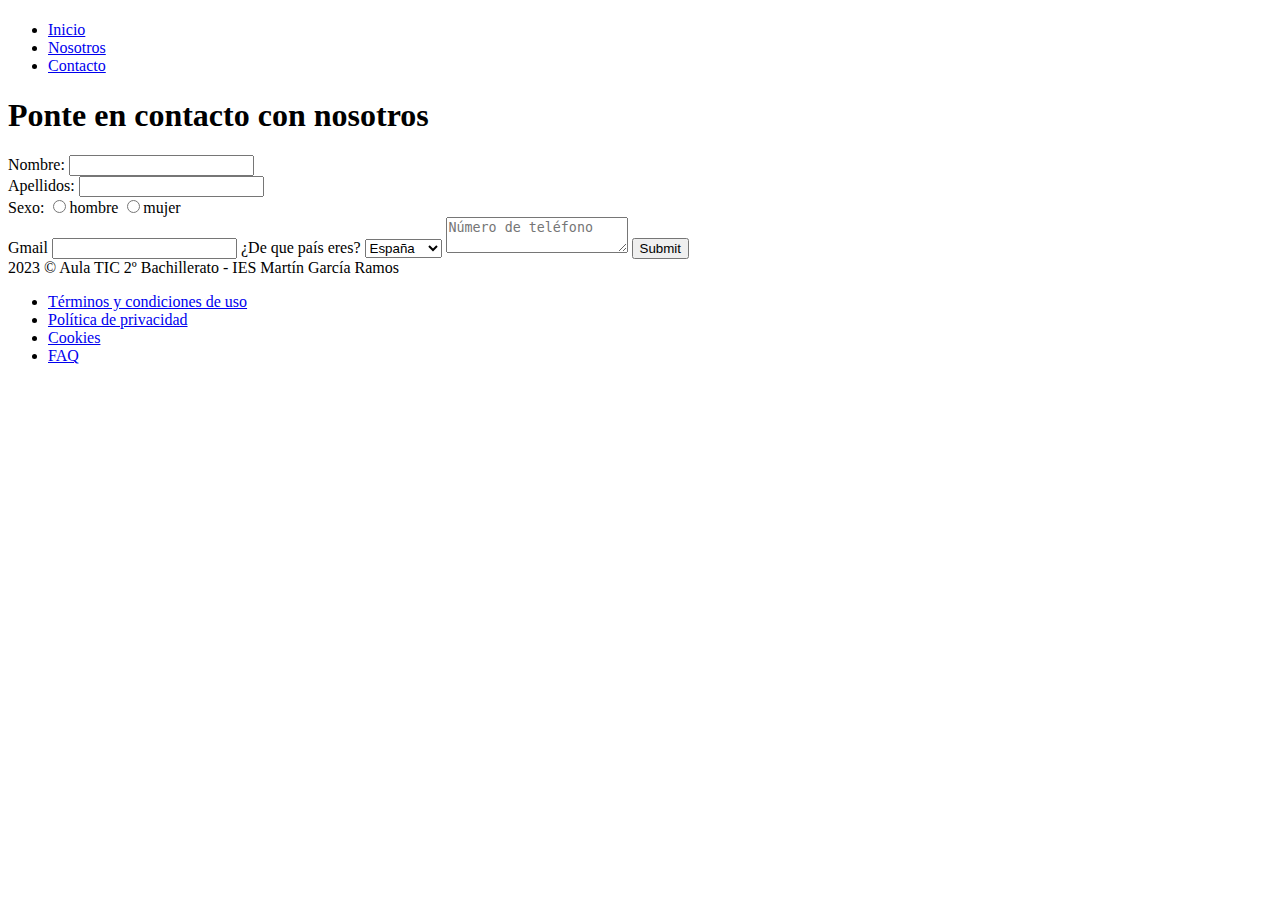
==== contacto.html @ 5c257dd4 "Update contacto.html" ====
<!DOCTYPE html>
<html lang="es">

<head>
<meta charset="utf-8">
<meta name="description" content="trabajo">
<title> 155 </title>
<link rel="stylesheet" href="./CCS/estilo.css">
</head>

<body>
<header>
        <h1 id="titulo"> </h1>
    <nav id="menuPrincipal">
        <ul>  
                <li><a class="enlaceMenuPrincipal" href="./index.html">Inicio</a></li>
                <li><a class="enlaceMenuPrincipal" href="./nosotros.html">Nosotros</a></li>
                <li><a class="enlaceMenuPrincipal" href="./contacto.html">Contacto</a></li>
               
        </ul>
    </nav>
    </header>
<main>
<h1>Ponte en contacto con nosotros</h1>

<form name="formulario" action="" method="get" >

<label for="nombre" class="col-sm-4">Nombre: </label>

<input type="text" name="nombre" maxlength="50" id="nombre" class="col-sm-6"/>

<div class="clearfix"></div>

<label for="apellidos" class="col-sm-4">Apellidos:</label> <input type="text" name="apellidos" id="apellidos" class="col-sm-6"/>

<div class="clearfix"></div>

<label for="sexo" class="col-sm-4">Sexo: </label>

<span class="col-sm-4"><input type="radio" name="sexo" value="h" id="h"/><label for="">hombre</label></span> <span class="col-sm-4"><input type="radio" name="sexo" value="n" id="sexo"/><label for="sexo">mujer</label></span>

<div class="clearfix"></div>

<label for="Gmail" class="col-sm-4">Gmail</label>

<input type="text" name="Gmail" id="Gmail" maxlength="108" class="col-sm-8

<div class="clearfix"></div>

<label for="¿De que país eres?" class="col-sm-4">¿De que país eres?</label>

<select name="¿De que país eres?" id="¿De que país eres?" class="col-sn-8">

<option value="España">España</option>

<option value="Francia">Francia</option>

<option value="Italia">Italia</option>

<option value="Austria">Austria</option>

<option value="Otro país">Otro país</option>


</select>

<textarea maxlength="300" class="col-sm-12" placeholder="Número de teléfono"></textarea>

<input type="submit">

<div class="clearfix"></div>

</form>
</main>
        <footer>
    <nav id="pie">
        <span>2023 © Aula TIC 2º Bachillerato - IES Martín García Ramos</span>
        <ul>
            <li><a href="#">Términos y condiciones de uso</a></li>
            <li><a href="#">Política de privacidad</a></li>
            <li><a href="#">Cookies</a></li>
            <li><a href="#">FAQ</a></li>
        </ul>
   
    </nav>
</footer>
</body>
</html>
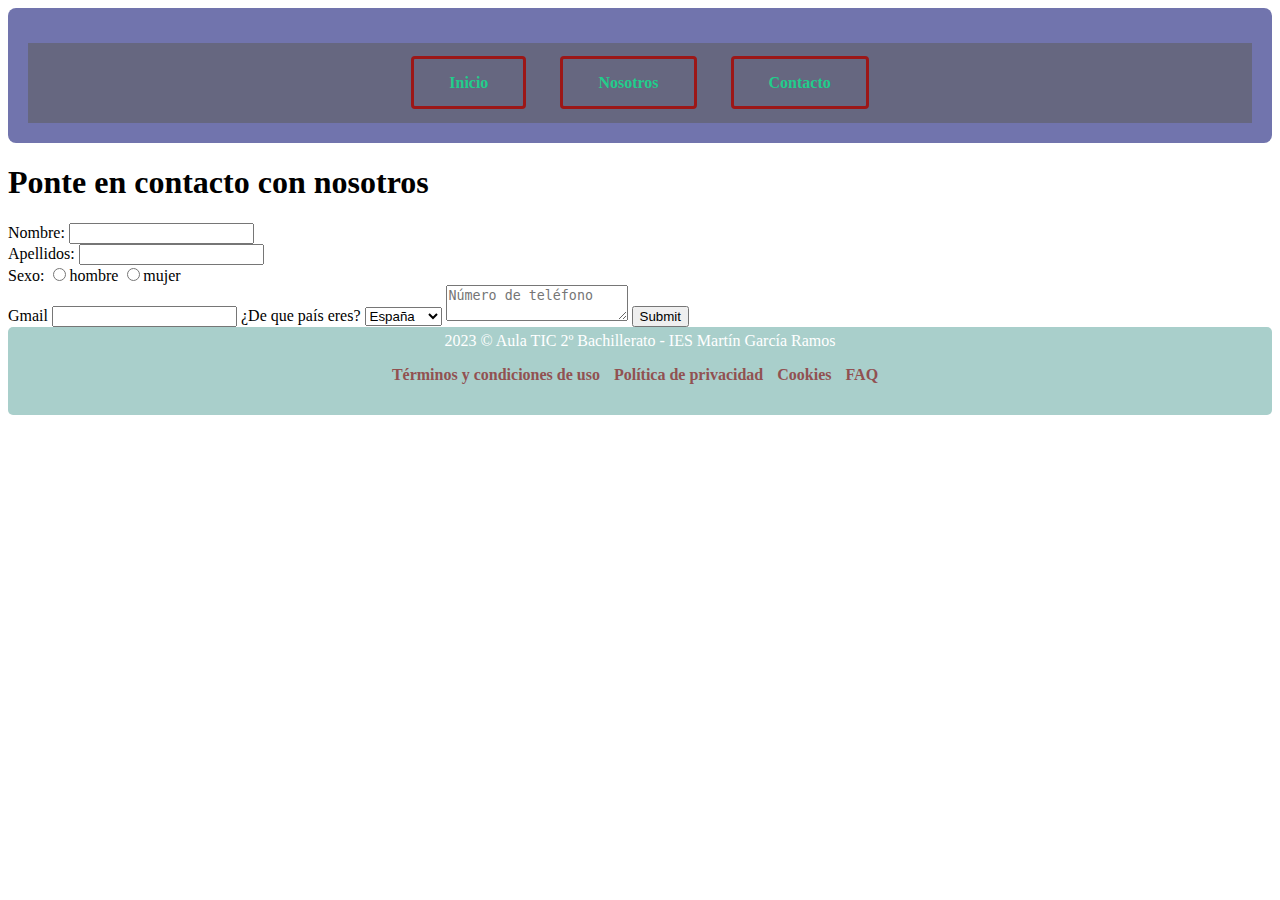
==== commit c7f83473: "Update contacto.html" ====
--- a/contacto.html
+++ b/contacto.html
@@ -5,7 +5,7 @@
 <meta charset="utf-8">
 <meta name="description" content="trabajo">
 <title> 155 </title>
-<link rel="stylesheet" href="./CCS/estilo.css">
+<link rel="stylesheet" href="./css/estilo.css">
 </head>
 
 <body>
@@ -73,7 +73,7 @@
 </form>
 </main>
         <footer>
-    <nav id="pie">
+    <nav class="enlaces">
         <span>2023 © Aula TIC 2º Bachillerato - IES Martín García Ramos</span>
         <ul>
             <li><a href="#">Términos y condiciones de uso</a></li>
--- a/css/estilo.css
+++ b/css/estilo.css
@@ -0,0 +1,112 @@
+
+body {
+      background-color: #ffffff;  
+}
+
+header{
+    background-color: #7174ad;
+    color: #9c1717;
+    text-align: center;
+    padding: 20px;
+    border-radius: 8px;
+}
+        
+#titulo{
+    background-color: #020536;
+    color: #197569;
+    margin: 15px 0px;
+    font-size: 3em;
+    letter-spacing: .3rem;
+    text-shadow: 5px 1px 5px rgb(52, 84, 70); 
+}
+
+.Seccion{
+    background-color: #061770;
+    color: #fff;
+    padding: 10px;
+    font-size: 1.5em;
+    border-radius: 5px; 
+}
+
+#menuPrincipal {
+    background-color: #666780;
+    padding: 15px;
+}
+            
+#menuPrincipal ul{
+    list-style: none;
+    padding: 0px;
+}
+
+#menuPrincipal li{
+    display: inline;
+    margin: 0px 15px;
+    border: solid;
+    border-color: rgb(223, 125, 125) 16;
+    border-radius: 4px;
+    padding:15px ;
+    font-weight: bold;
+}
+
+#menuPrincipal li:hover{
+    background-color: rgb(51, 21, 21);
+    border: solid;
+    border-color: rgb(189, 77, 77);
+    border-radius: 4px;
+    padding:15px ;
+}
+
+.enlaceMenuPrincipal{
+    text-decoration: none;
+    color:#22cd8b;
+    padding: 10px 20px;  
+}
+    
+#Formulario{
+    text-align: justify;
+    max-width: 500px;
+    margin: auto;
+    margin-top: 30px;
+    background-image: url("../");
+    background-repeat: no-repeat;
+    background-size: cover; 
+}
+
+#Texto{ 
+    width: 100%;
+    margin-bottom: 10px
+}
+
+footer{
+    background-color: #a9cfcb;
+    color: #ffffff;
+    text-align: center;
+    padding-top: 5px;
+    padding-bottom: 15px;
+    margin-bottom: 15px;
+    border-radius: 5px;
+}
+
+.enlaces ul{
+    list-style: none;
+    padding: 0px;
+}
+    
+.enlaces li{
+    display: inline-block;
+    margin-right:10px;
+    color: #960e0e;
+    font-weight: bold;
+}
+    
+.enlaces a {
+    color: rgb(145, 81, 81);
+    text-decoration: none;
+}
+
+.enlaces a:hover {
+    color: #abc9c5;
+}
+
+    
+        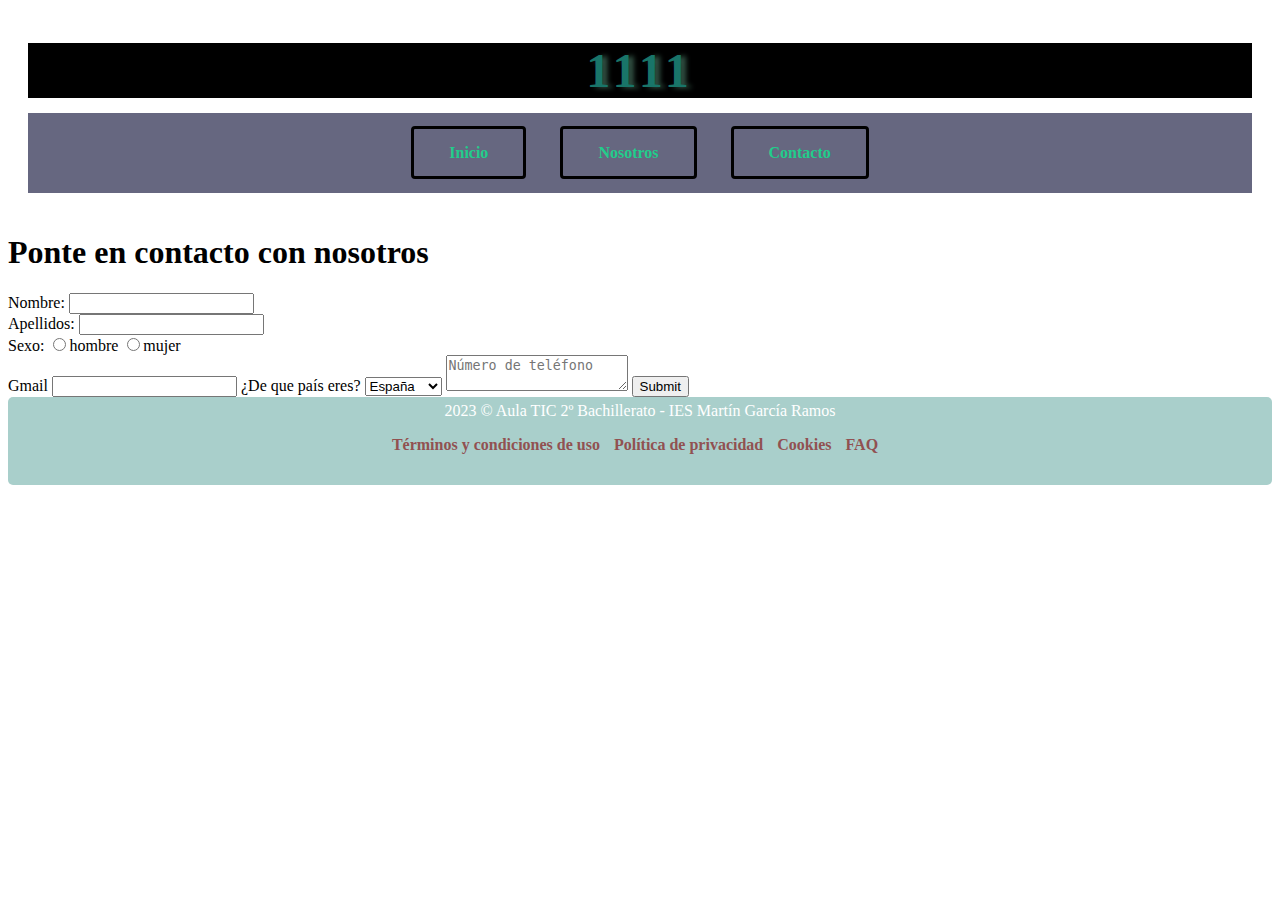
==== commit 063fa5c4: "Update contacto.html" ====
--- a/contacto.html
+++ b/contacto.html
@@ -4,13 +4,13 @@
 <head>
 <meta charset="utf-8">
 <meta name="description" content="trabajo">
-<title> 155 </title>
+<title>tienda </title>
 <link rel="stylesheet" href="./css/estilo.css">
 </head>
 
 <body>
 <header>
-        <h1 id="titulo"> </h1>
+        <h1 id="titulo"> 1111 </h1>
     <nav id="menuPrincipal">
         <ul>  
                 <li><a class="enlaceMenuPrincipal" href="./index.html">Inicio</a></li>
--- a/css/estilo.css
+++ b/css/estilo.css
@@ -4,15 +4,15 @@
 }
 
 header{
-    background-color: #7174ad;
-    color: #9c1717;
+    background-color: 33BEFF;
+    color: #000000 ;
     text-align: center;
     padding: 20px;
     border-radius: 8px;
 }
         
 #titulo{
-    background-color: #020536;
+    background-color: #000000 ;
     color: #197569;
     margin: 15px 0px;
     font-size: 3em;
@@ -21,7 +21,7 @@
 }
 
 .Seccion{
-    background-color: #061770;
+    background-color: #F5B7B1 ;
     color: #fff;
     padding: 10px;
     font-size: 1.5em;
@@ -109,4 +109,4 @@
 }
 
     
-        +        
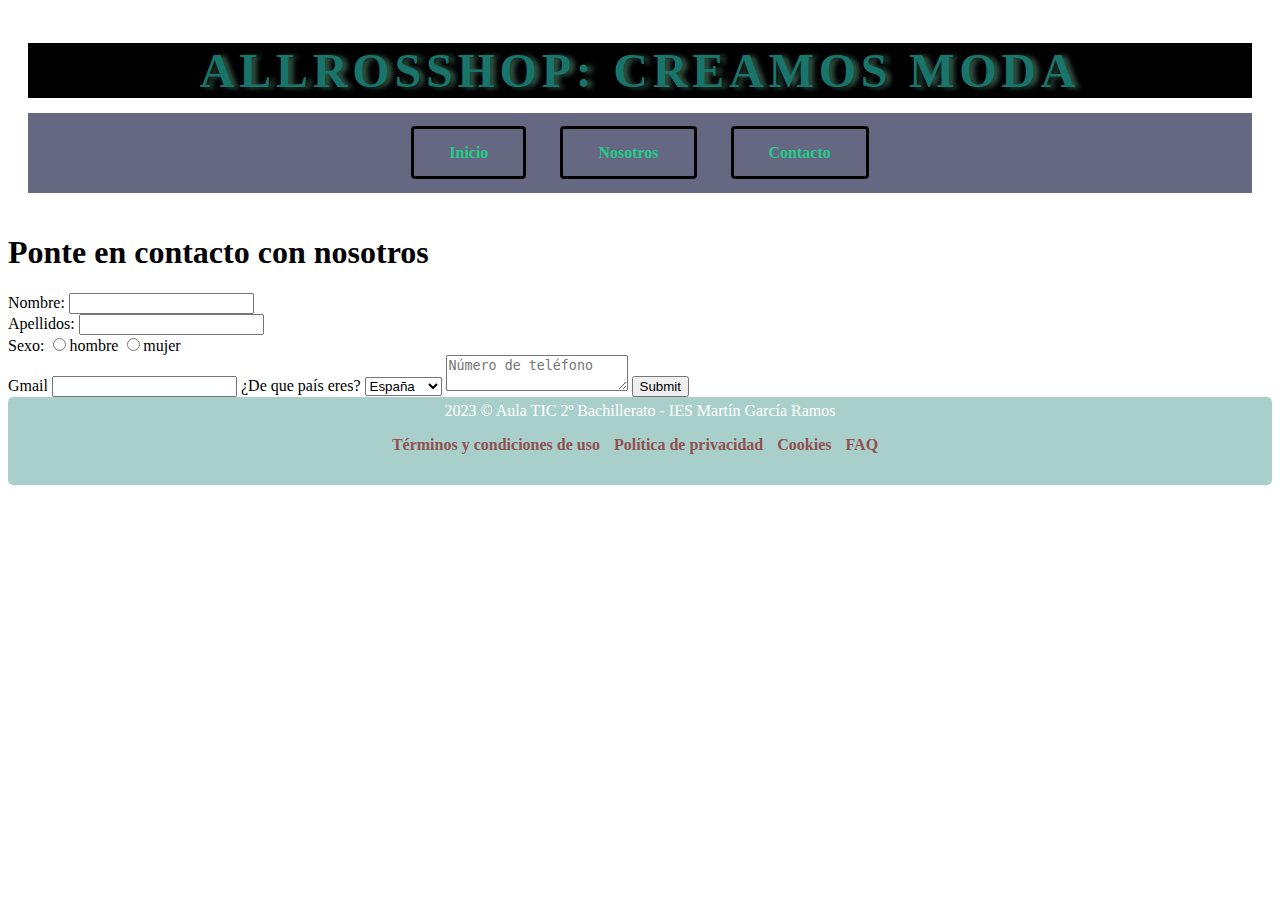
==== commit 1995e497: "Update contacto.html" ====
--- a/contacto.html
+++ b/contacto.html
@@ -1,16 +1,16 @@
 <!DOCTYPE html>
 <html lang="es">
-
 <head>
 <meta charset="utf-8">
-<meta name="description" content="trabajo">
-<title>tienda </title>
+<meta name="description" content="MODA Y TENDENCIA ">
+<title> ALLROSSHOP </title>
 <link rel="stylesheet" href="./css/estilo.css">
 </head>
 
 <body>
-<header>
-        <h1 id="titulo"> 1111 </h1>
+
+    <header>
+        <h1 id="titulo"> ALLROSSHOP: CREAMOS MODA   </h1>
     <nav id="menuPrincipal">
         <ul>  
                 <li><a class="enlaceMenuPrincipal" href="./index.html">Inicio</a></li>
@@ -20,6 +20,7 @@
         </ul>
     </nav>
     </header>
+
 <main>
 <h1>Ponte en contacto con nosotros</h1>
 
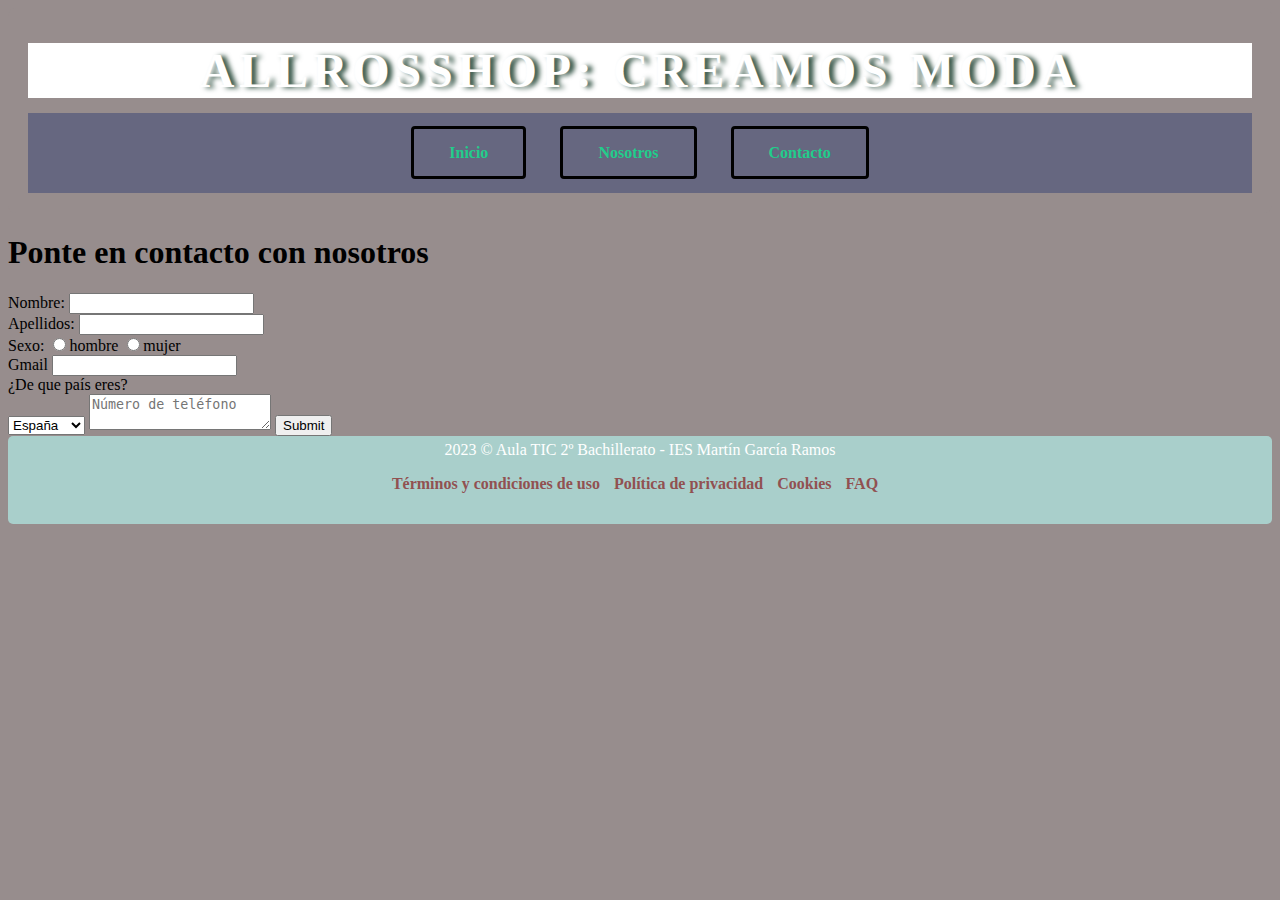
==== commit 7d7ca6a1: "Update contacto.html" ====
--- a/contacto.html
+++ b/contacto.html
@@ -23,7 +23,7 @@
 
 <main>
 <h1>Ponte en contacto con nosotros</h1>
-
+<div id="Formulario">
 <form name="formulario" action="" method="get" >
 
 <label for="nombre" class="col-sm-4">Nombre: </label>
@@ -48,7 +48,7 @@
 
 <div class="clearfix"></div>
 
-<label for="¿De que país eres?" class="col-sm-4">¿De que país eres?</label>
+<label for="¿De que país eres?" class="col-sm-4">¿De que país eres?</label><br>
 
 <select name="¿De que país eres?" id="¿De que país eres?" class="col-sn-8">
 
@@ -68,10 +68,8 @@
 <textarea maxlength="300" class="col-sm-12" placeholder="Número de teléfono"></textarea>
 
 <input type="submit">
-
-<div class="clearfix"></div>
-
 </form>
+</div>
 </main>
         <footer>
     <nav class="enlaces">
--- a/css/estilo.css
+++ b/css/estilo.css
@@ -1,10 +1,10 @@
 
 body {
-      background-color: #ffffff;  
+      background-color: #978D8D ;  
 }
 
 header{
-    background-color: 33BEFF;
+    background-color:#978D8D;
     color: #000000 ;
     text-align: center;
     padding: 20px;
@@ -12,8 +12,8 @@
 }
         
 #titulo{
-    background-color: #000000 ;
-    color: #197569;
+    background-color: #FFFFFF;
+    color:  #FFFFFF;
     margin: 15px 0px;
     font-size: 3em;
     letter-spacing: .3rem;
@@ -62,7 +62,7 @@
     padding: 10px 20px;  
 }
     
-#Formulario{
+#formulario{
     text-align: justify;
     max-width: 500px;
     margin: auto;
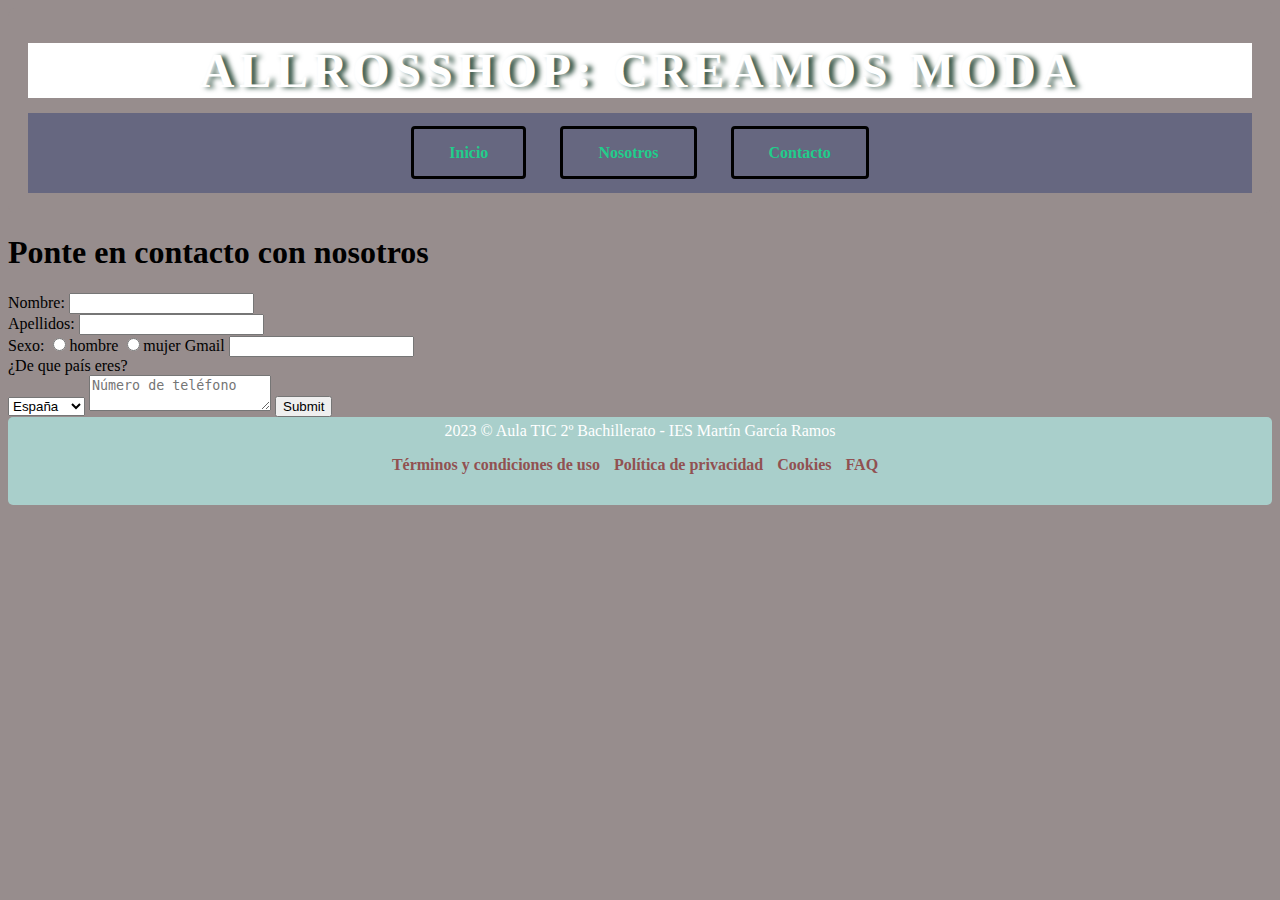
==== commit 65779d33: "Update contacto.html" ====
--- a/contacto.html
+++ b/contacto.html
@@ -24,7 +24,7 @@
 <main>
 <h1>Ponte en contacto con nosotros</h1>
 <div id="Formulario">
-<form name="formulario" action="" method="get" >
+<form name="formulario" action="#" method="post" >
 
 <label for="nombre" class="col-sm-4">Nombre: </label>
 
@@ -39,9 +39,7 @@
 <label for="sexo" class="col-sm-4">Sexo: </label>
 
 <span class="col-sm-4"><input type="radio" name="sexo" value="h" id="h"/><label for="">hombre</label></span> <span class="col-sm-4"><input type="radio" name="sexo" value="n" id="sexo"/><label for="sexo">mujer</label></span>
-
-<div class="clearfix"></div>
-
+    
 <label for="Gmail" class="col-sm-4">Gmail</label>
 
 <input type="text" name="Gmail" id="Gmail" maxlength="108" class="col-sm-8
@@ -61,8 +59,7 @@
 <option value="Austria">Austria</option>
 
 <option value="Otro país">Otro país</option>
-
-
+<br>
 </select>
 
 <textarea maxlength="300" class="col-sm-12" placeholder="Número de teléfono"></textarea>
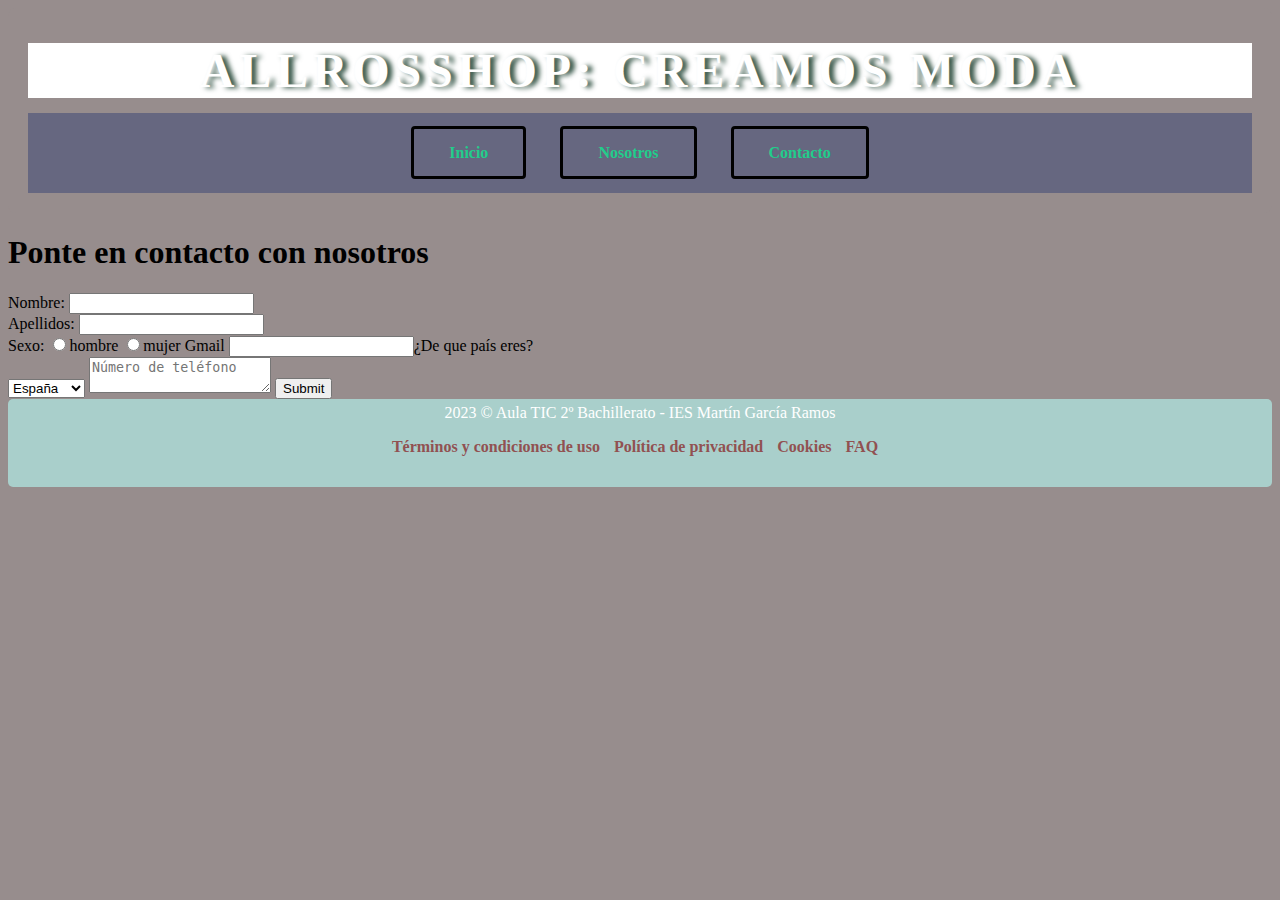
==== commit 334f929e: "Update contacto.html" ====
--- a/contacto.html
+++ b/contacto.html
@@ -44,9 +44,7 @@
 
 <input type="text" name="Gmail" id="Gmail" maxlength="108" class="col-sm-8
 
-<div class="clearfix"></div>
-
-<label for="¿De que país eres?" class="col-sm-4">¿De que país eres?</label><br>
+<label for="¿De que país eres?" class="col-sm-4">¿De que país eres? </label><br>
 
 <select name="¿De que país eres?" id="¿De que país eres?" class="col-sn-8">
 
@@ -59,7 +57,7 @@
 <option value="Austria">Austria</option>
 
 <option value="Otro país">Otro país</option>
-<br>
+<br><br>
 </select>
 
 <textarea maxlength="300" class="col-sm-12" placeholder="Número de teléfono"></textarea>
